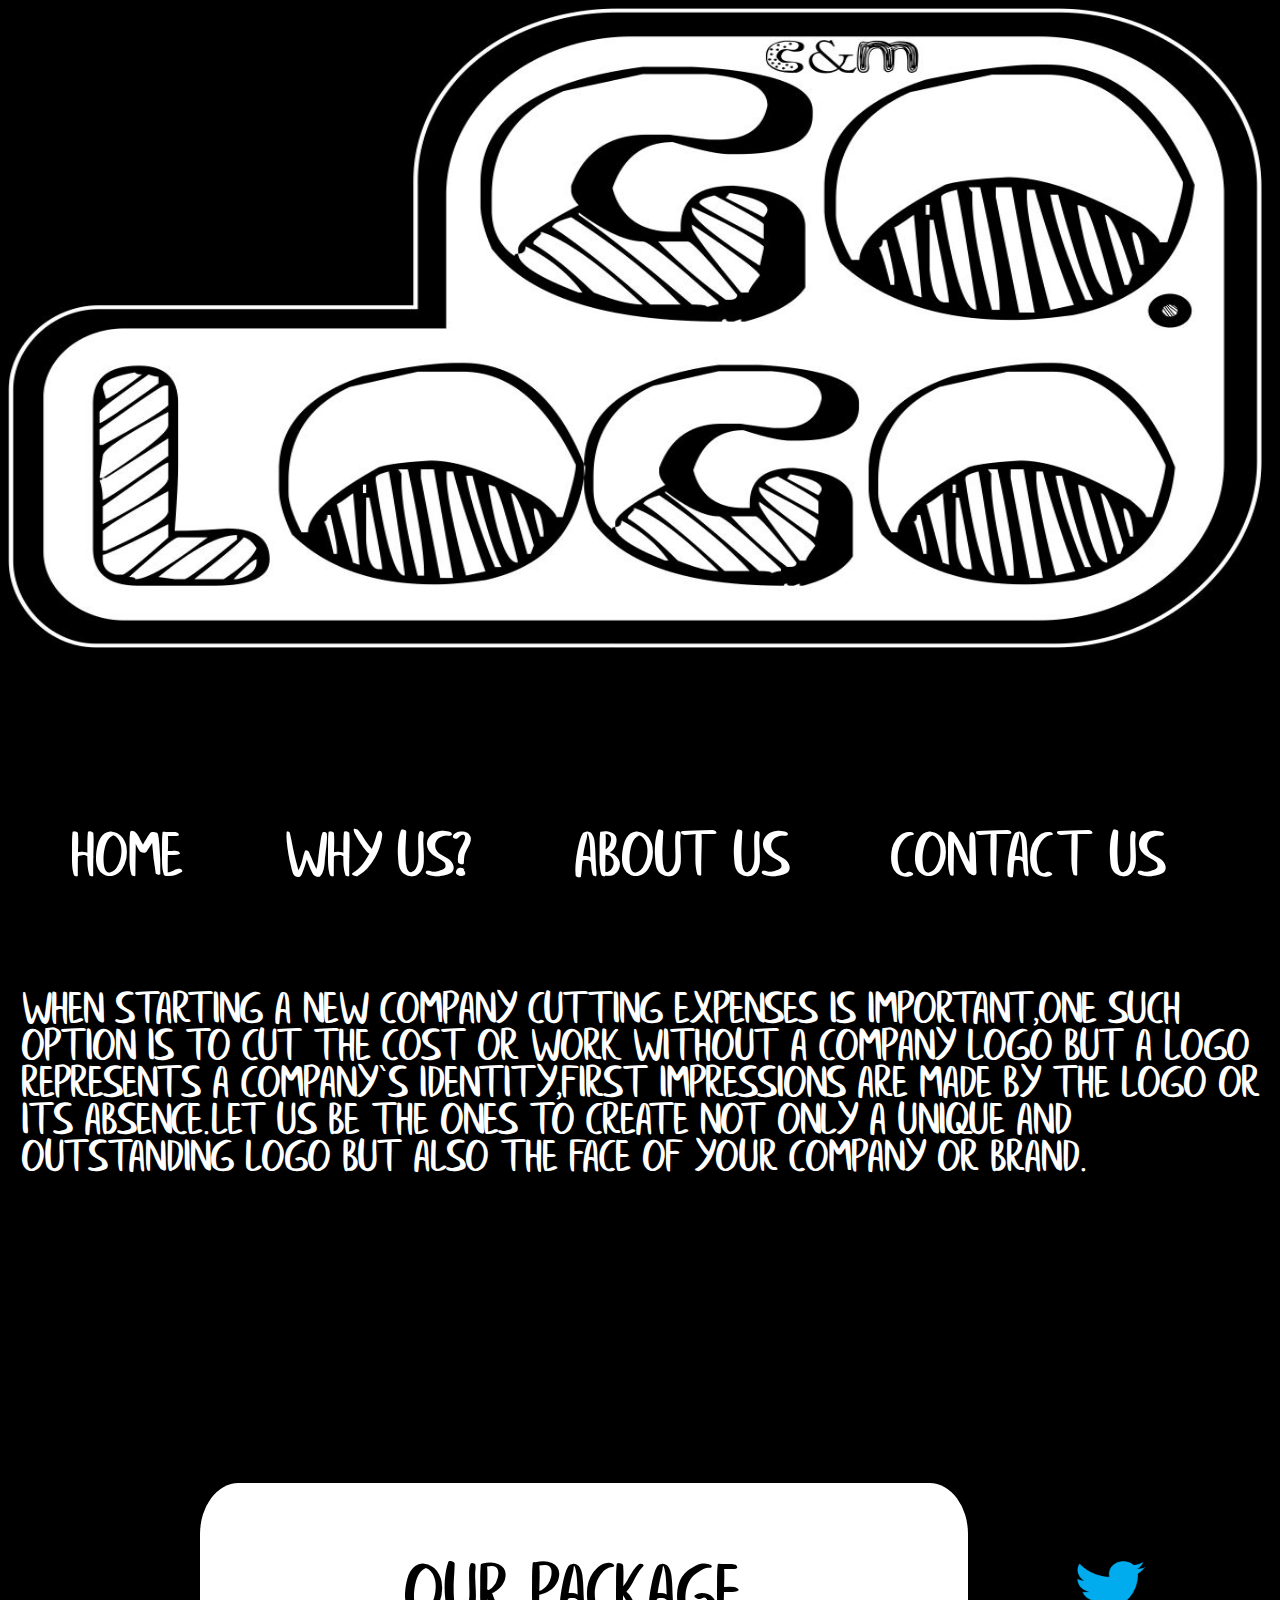
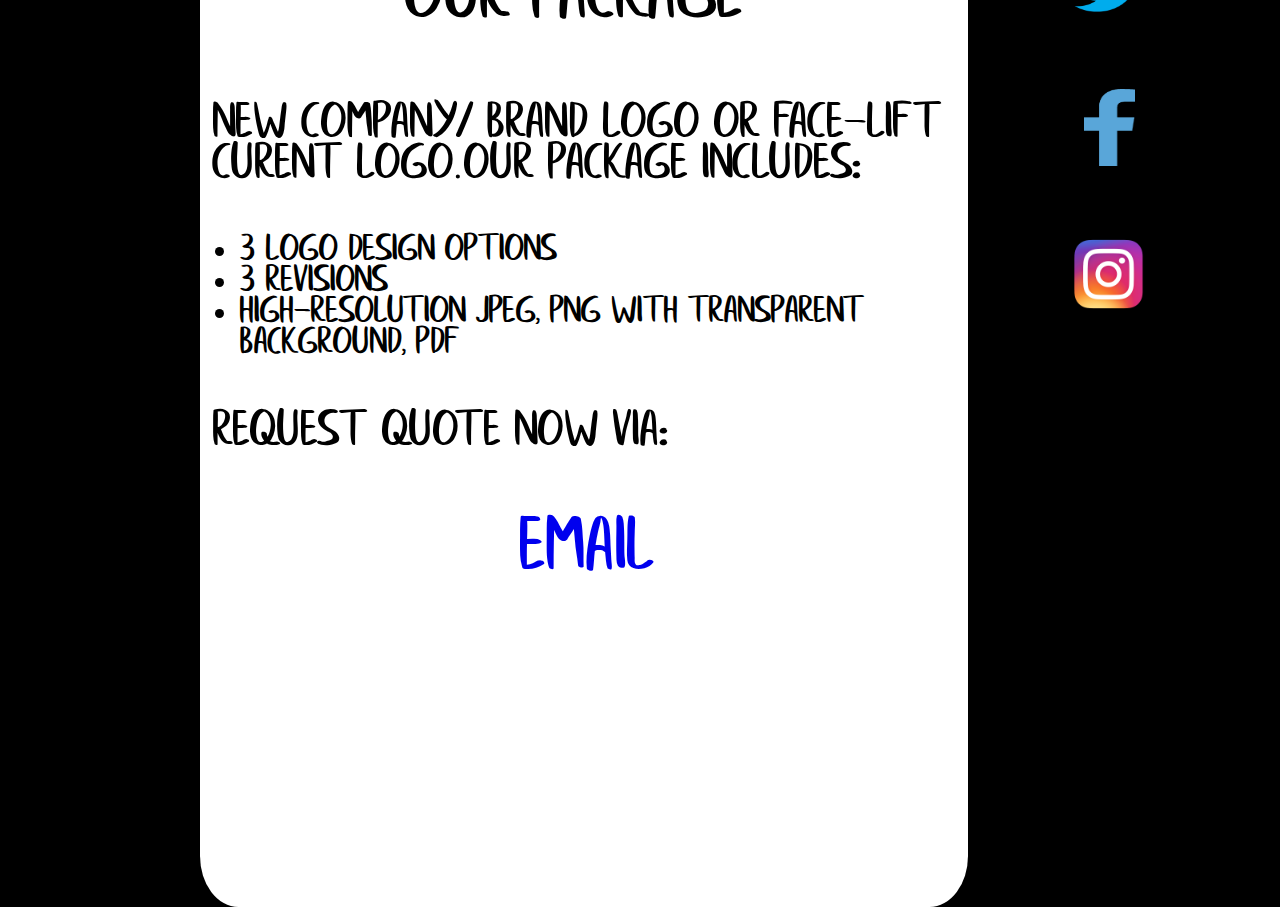
==== mobi.html @ 69ee6844 "save2" ====
<!Doctype HTML>

<html>
	<head>
	<meta name= "description"
	content= "">
	<meta name="keywords"
	content= "logo,design,designed,designers,company,new,company logo"/> 
	<meta charset ="utf-8">
	<meta name ="viewport"
	      content ="width=device-width,initial-scale=1"/>
	<meta name= "description"
	content= "Need a logo for your company or brand? Check out our website for top logo design.">
	<link rel = stylesheet 
	      href = logom.css
	      type =text/css> 
	<script src="logom.js"></script>
	<title>Go Logo</title>
	</head>
	

<boddy>
	<img id ="gologo" src ="IMG-20180305-WA0012.jpg"></img>
	
	<nav>
	<p id ="nav1" onclick = "home()">Home </p>
	<p id ="nav2" onclick = "wu()">Why Us? </P>
	<p id ="nav3" onclick = "about()">About Us </p>
	<p id ="nav4" onclick = "contact()">Contact us </p>	
	</nav>

<div id ="pconone">
	<p id ="pone"> When starting a new company cutting expenses is important,One such option is to cut the cost or work without a
company logo but a logo represents a company`s identity,first impressions are made by the logo or its absence.Let us be the 
ones to create not only a unique and outstanding logo but also the face of your company or brand.</P> 
</div>

<div id ="pcontwo">
	<p id ="ptwo"> As a small business we take the utmost care of our customers big or small.Not only do we take pride in what we do but also strive to be the best in the game.We understand that each company has its own unique identity and our professionally designed logos will reflect this.Communicate directly with our designers.We have more than 10 years experance in logo design. 
</p>
</div>

<div id ="pconthree">
	<p id ="pthree">We are a local South African business built on the love of designing awesomeness. Our dynamic team consists of a duo of entrepreneurs.Manie Venter (Artist, Designer, Owner of Viking Branding) Christo Meiring (Sales, Developer). We are fun loving profeeionals always looking for the unrepeated.
	</p>
</div>

<div id ="pconfour">
	<p id ="pfour"> Our Contact Information:</br>Email: <a href="mailto:cm.gologo@gmail.com"
target="_top">cm.gologo@gmail.com</a></br> Manie: +27 795250851</br>Christo: +27 765202303
</p>
</div>
	
<div id ="divone">
	<p id ="pack">Our Package</P>
	<p id ="psell">New company/ brand logo or face-lift curent logo.Our package includes:</p>
	<ul>	
		<li>3 Logo Design Options</li>
		<li>3 Revisions</li>
		<li>High-resolution Jpeg, Png with transparent background, PDF</li>
	</ul>
	<p id="request">Request quote now via:</p>
	<a href="mailto:cm.gologo@gmail.com"
	   target="_top" id ="email">EMail</a>
</div>

<div id ="link">
<img id ="twitter" src = "Twitter.png"></img>
<img id ="facebook" src = "facebook.png"></img>	
<img id ="insta" src = "insta.png"></img>
</div>

</boddy>

</html>
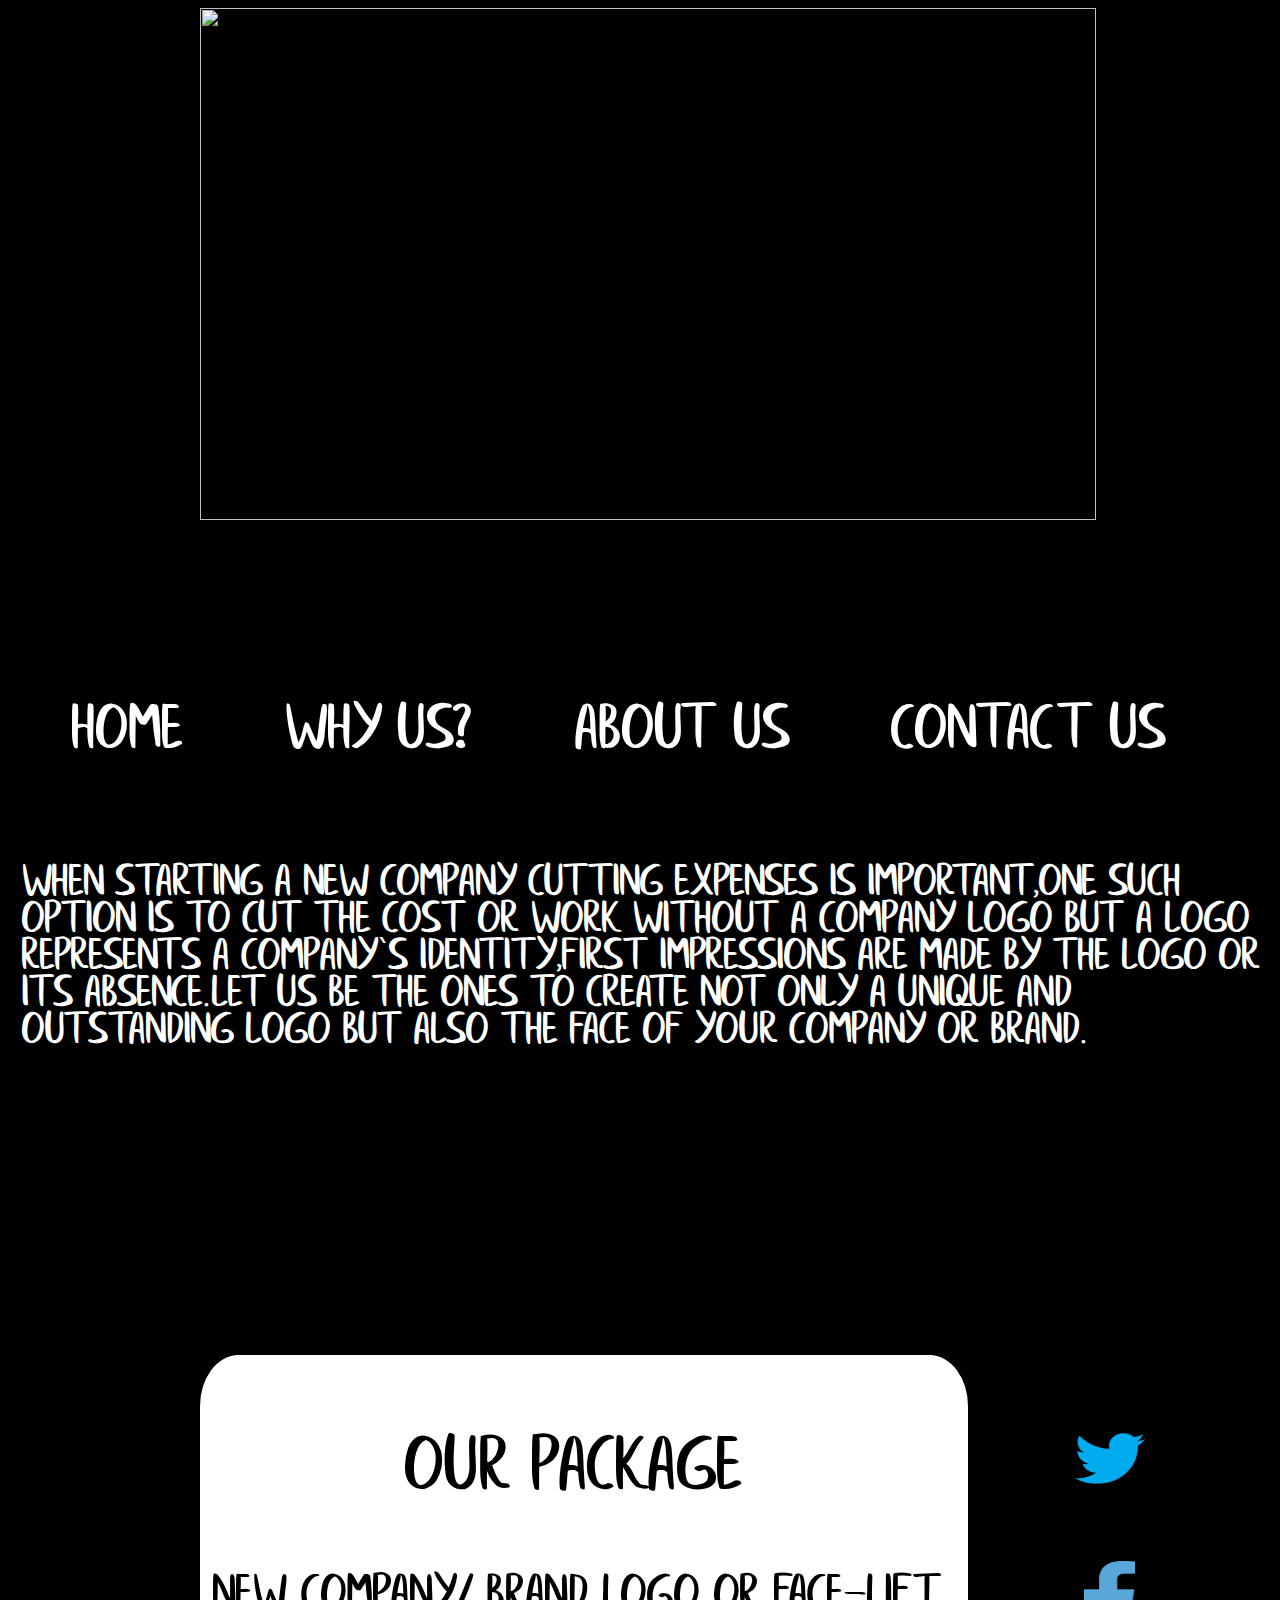
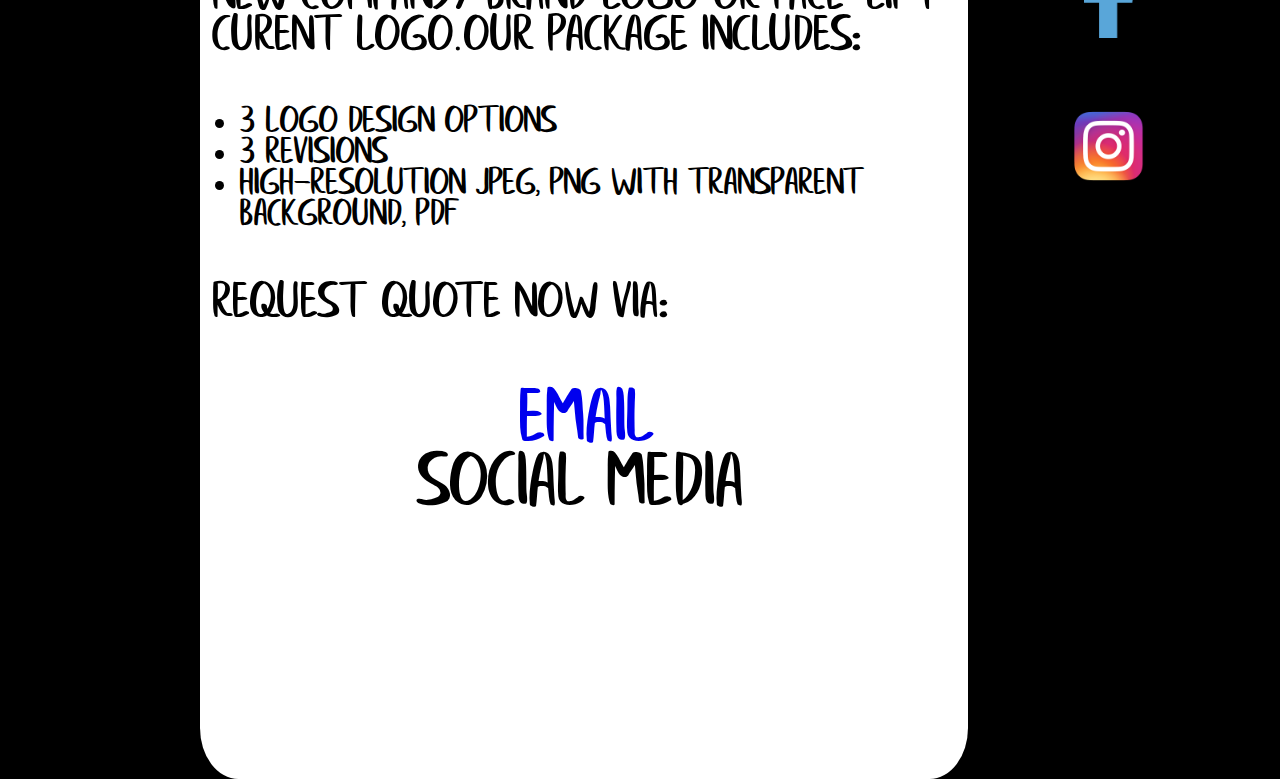
==== commit a245e00f: "Add files via upload" ====
--- a/mobi.html
+++ b/mobi.html
@@ -2,6 +2,17 @@
 
 <html>
 	<head>
+
+	<!-- Global site tag (gtag.js) - Google Analytics -->
+<script async src="https://www.googletagmanager.com/gtag/js?id=UA-115536823-1"></script>
+<script>
+  window.dataLayer = window.dataLayer || [];
+  function gtag(){dataLayer.push(arguments);}
+  gtag('js', new Date());
+
+  gtag('config', 'UA-115536823-1');
+</script>
+
 	<meta name= "description"
 	content= "">
 	<meta name="keywords"
@@ -20,7 +31,7 @@
 	
 
 <boddy>
-	<img id ="gologo" src ="IMG-20180305-WA0012.jpg"></img>
+	<img id ="gologo" src ="IMG-20180311-WA0009.jpg"></img>
 	
 	<nav>
 	<p id ="nav1" onclick = "home()">Home </p>
@@ -62,12 +73,13 @@
 	<p id="request">Request quote now via:</p>
 	<a href="mailto:cm.gologo@gmail.com"
 	   target="_top" id ="email">EMail</a>
+	<p id="request2"> Social Media </p>
 </div>
 
 <div id ="link">
-<img id ="twitter" src = "Twitter.png"></img>
-<img id ="facebook" src = "facebook.png"></img>	
-<img id ="insta" src = "insta.png"></img>
+<a href ="https://twitter.com/GoLogo_za"> <img id ="twitter" src = "Twitter.png"></img> </a>
+	<a href ="https://web.facebook.com/Go-Logo-2050669241818194/"><img id ="facebook" src = "facebook.png"></img></a>
+	<a href ="https://www.instagram.com/cmgologo/"><img id ="insta" src = "insta.png"></img></a>
 </div>
 
 </boddy>
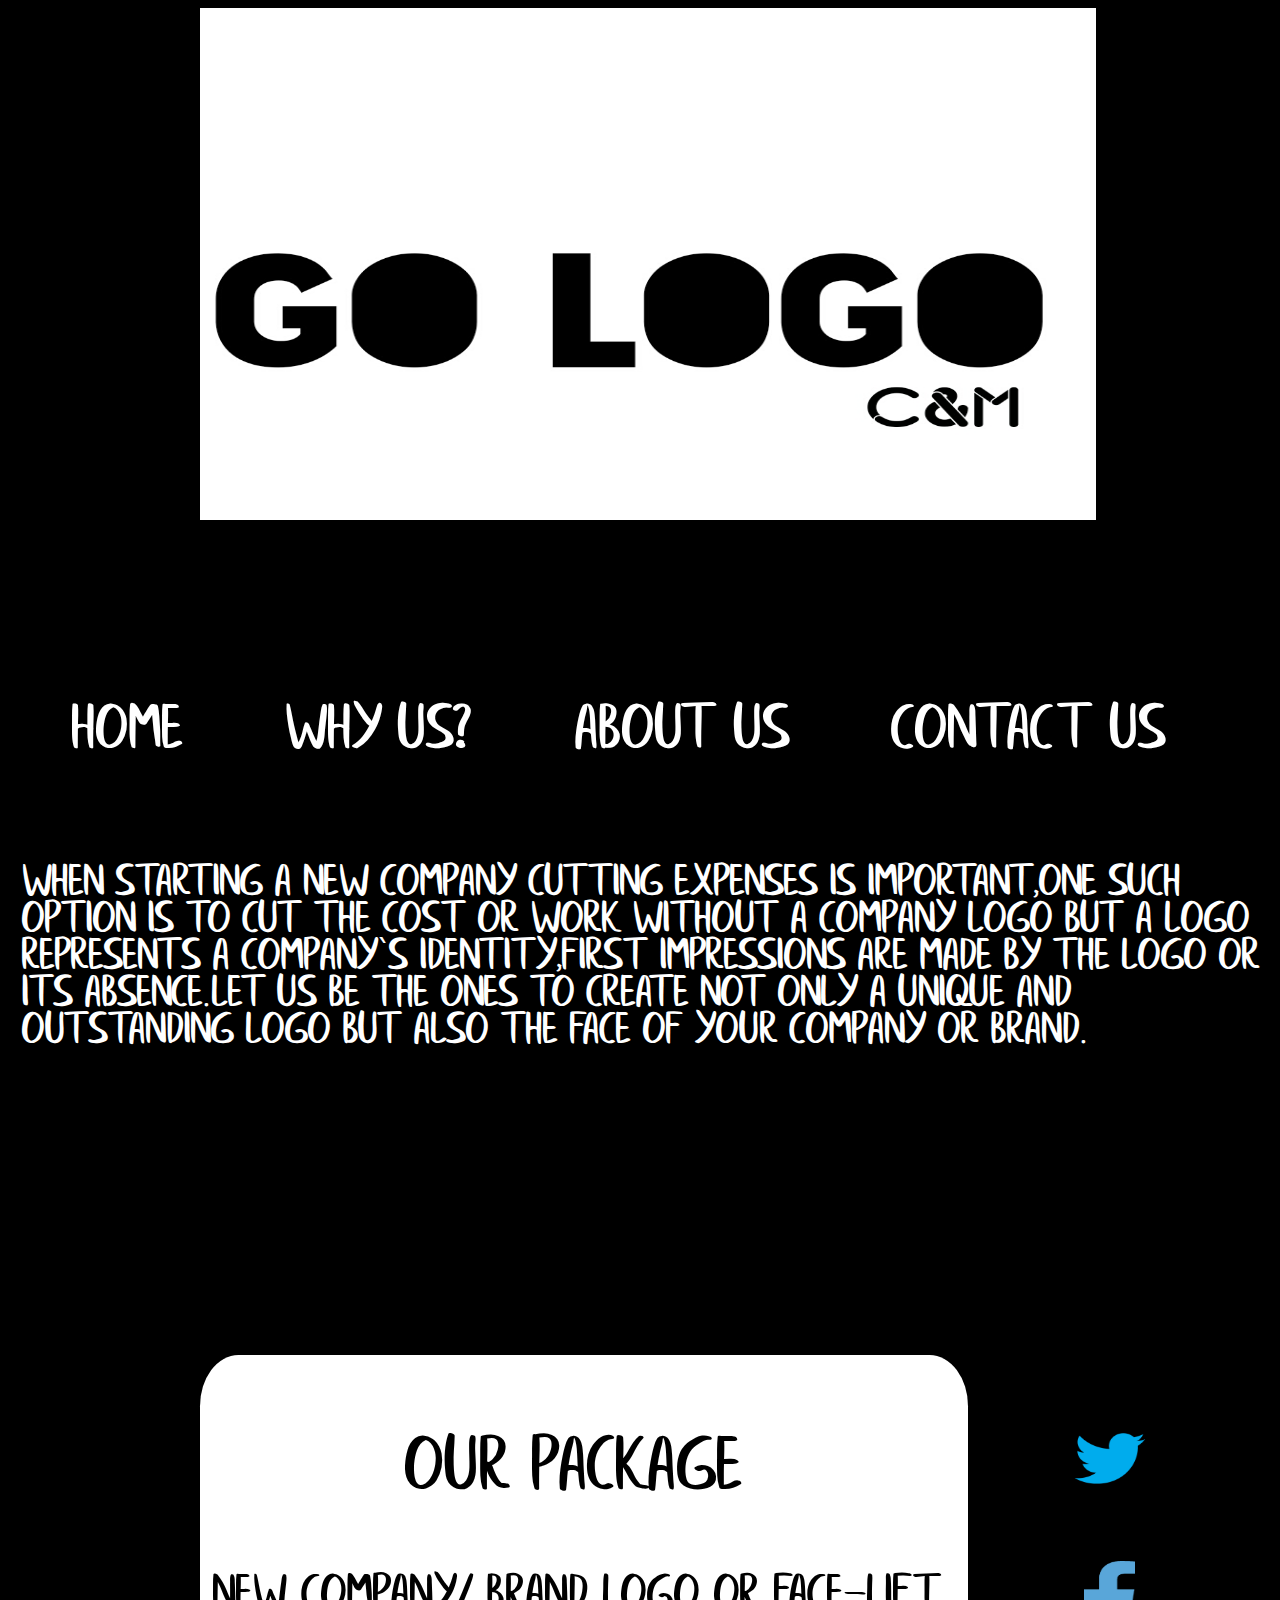
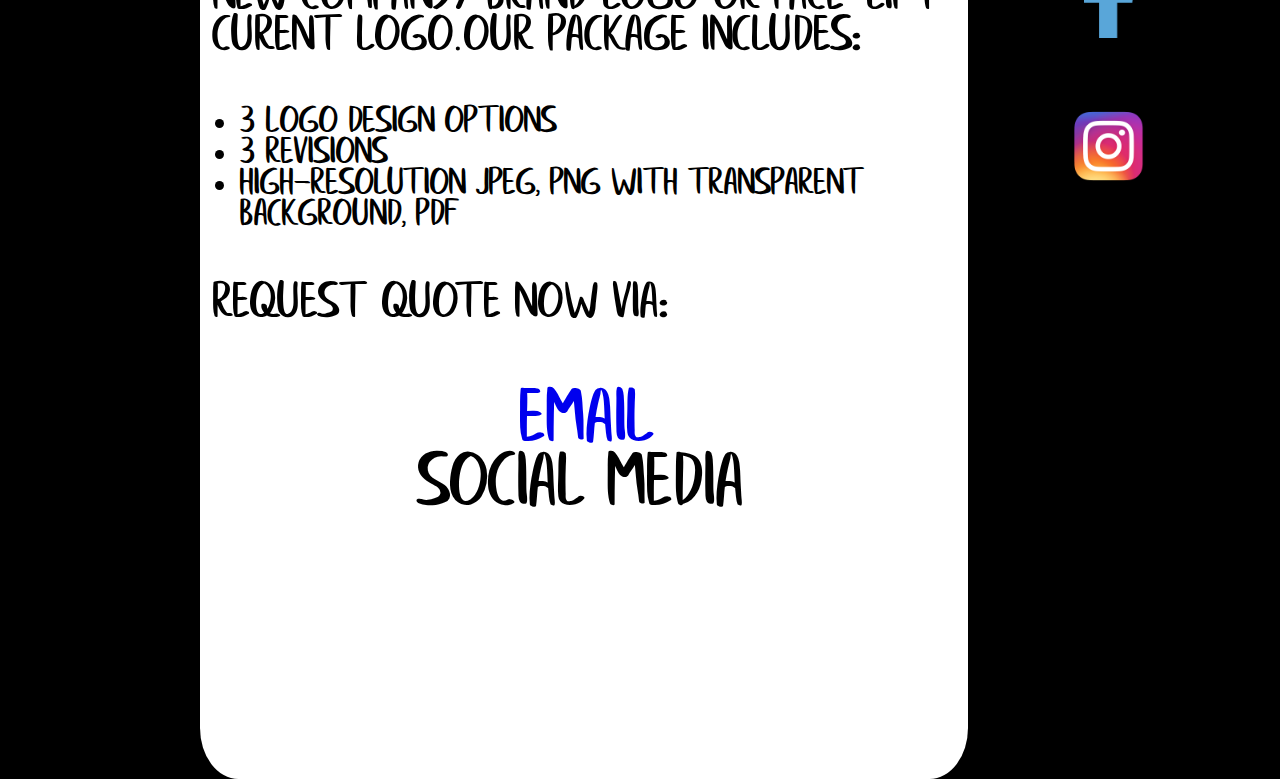
==== commit f64f293b: "Update mobi.html" ====
--- a/mobi.html
+++ b/mobi.html
@@ -13,8 +13,7 @@
   gtag('config', 'UA-115536823-1');
 </script>
 
-	<meta name= "description"
-	content= "">
+	
 	<meta name="keywords"
 	content= "logo,design,designed,designers,company,new,company logo"/> 
 	<meta charset ="utf-8">
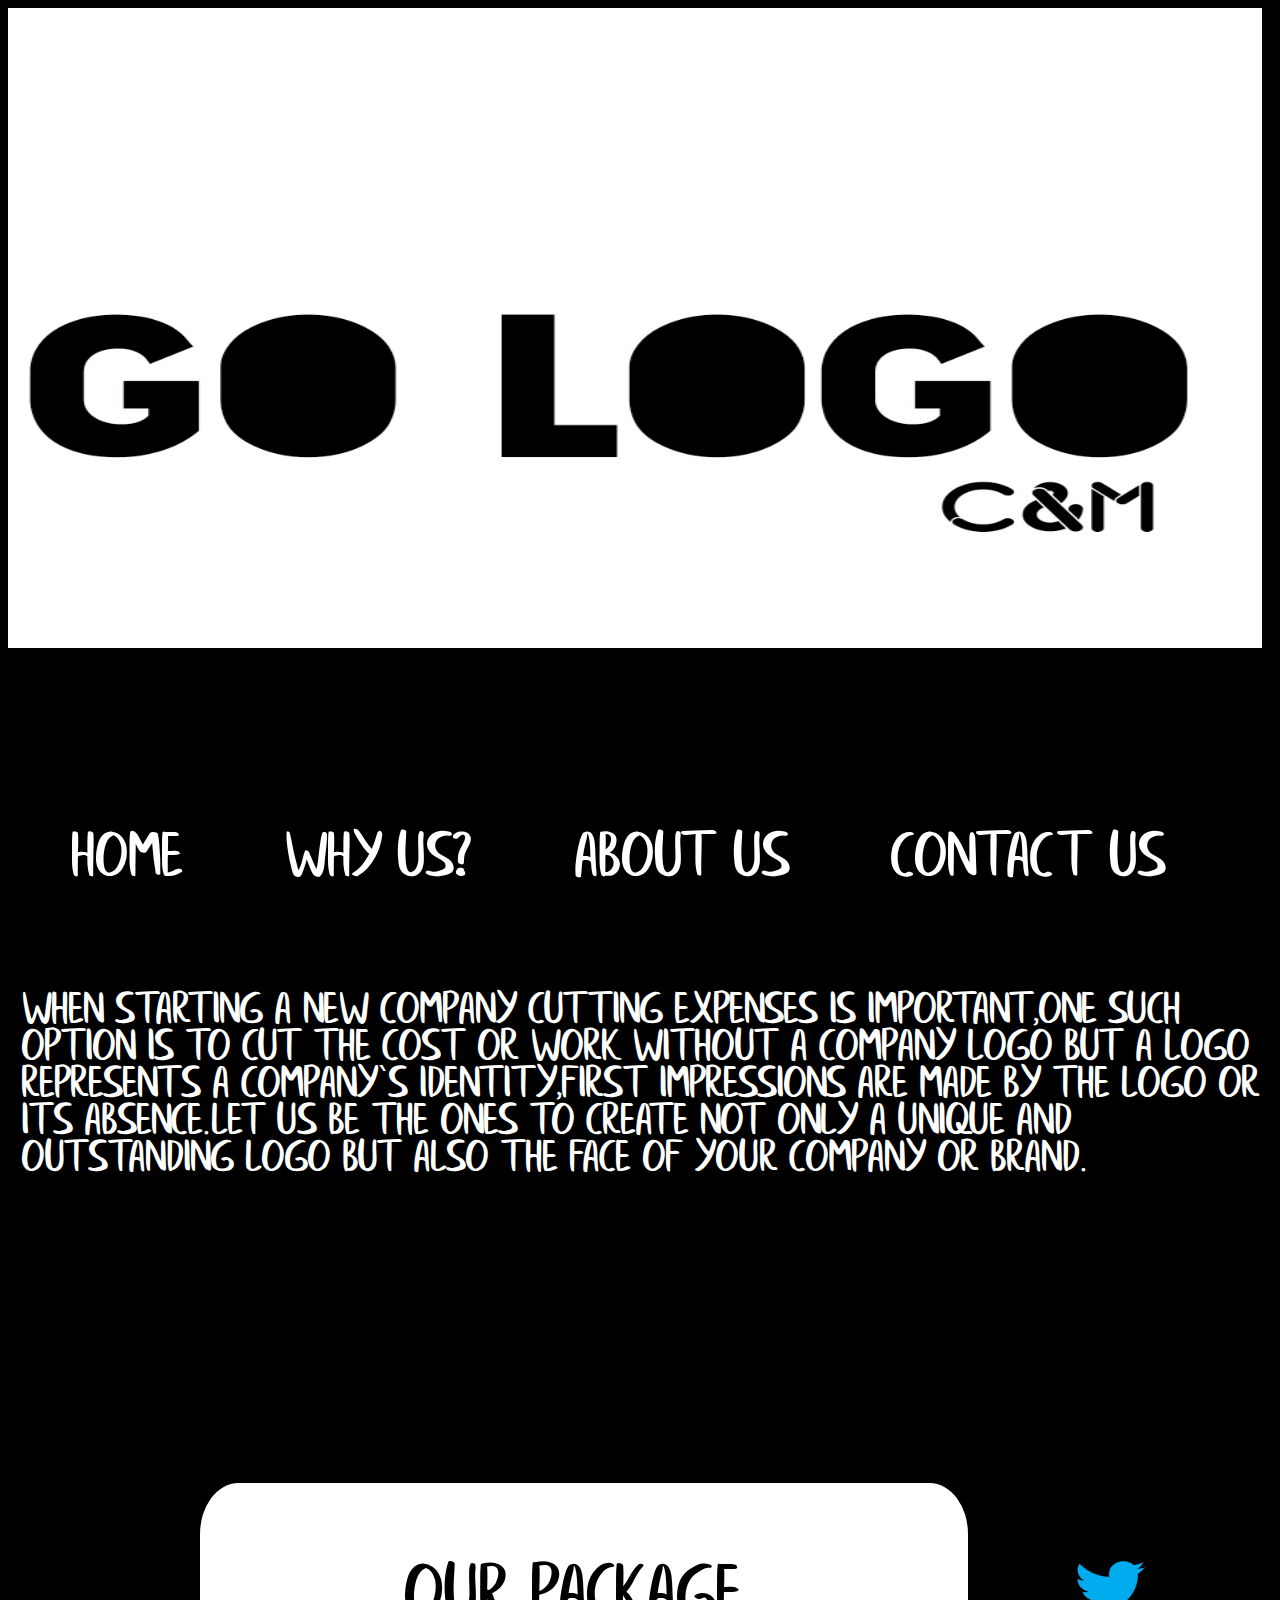
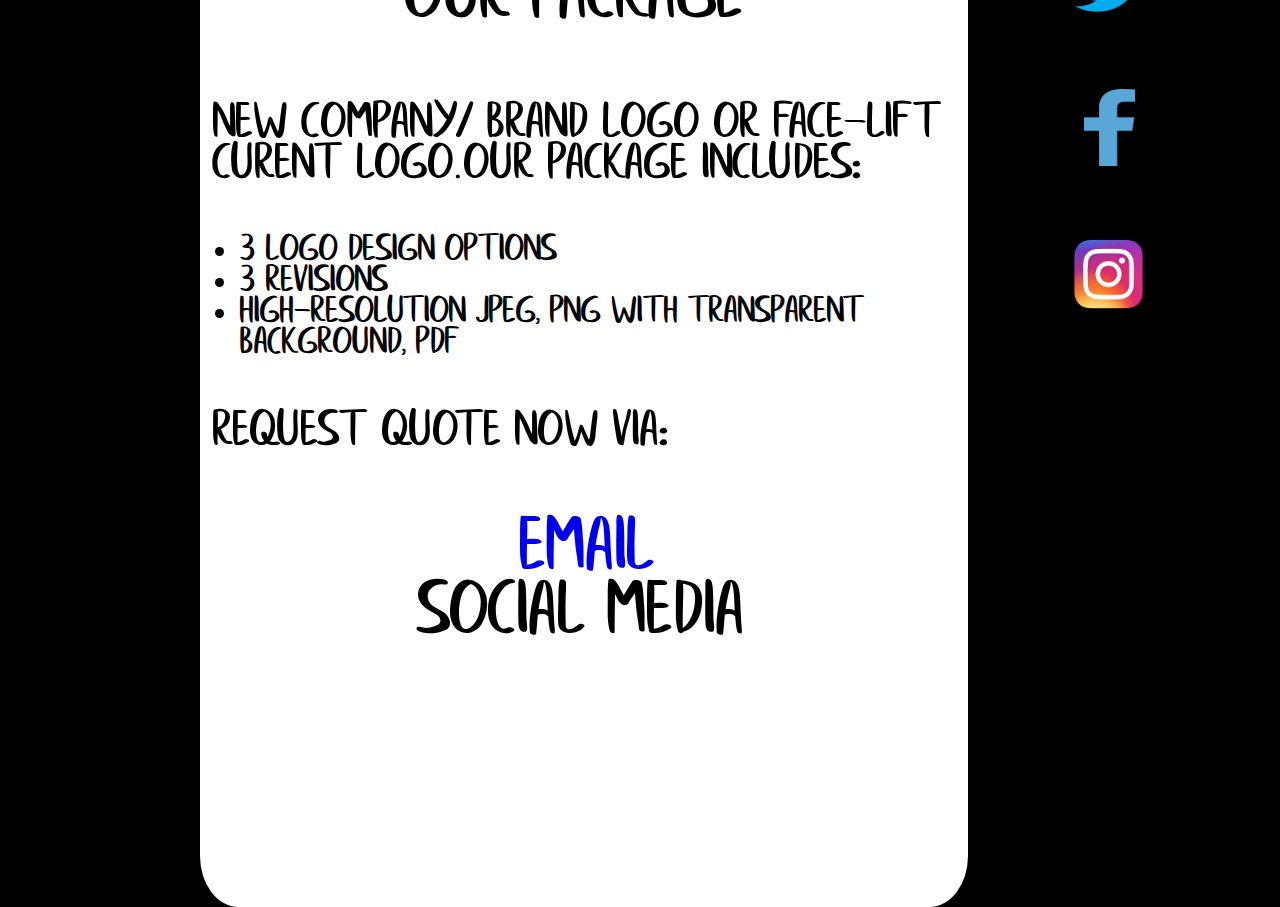
==== commit a743571d: "Update mobi.html" ====
--- a/mobi.html
+++ b/mobi.html
@@ -25,7 +25,7 @@
 	      href = logom.css
 	      type =text/css> 
 	<script src="logom.js"></script>
-	<title>Go Logo</title>
+	<title>cmgologo</title>
 	</head>
 	
 
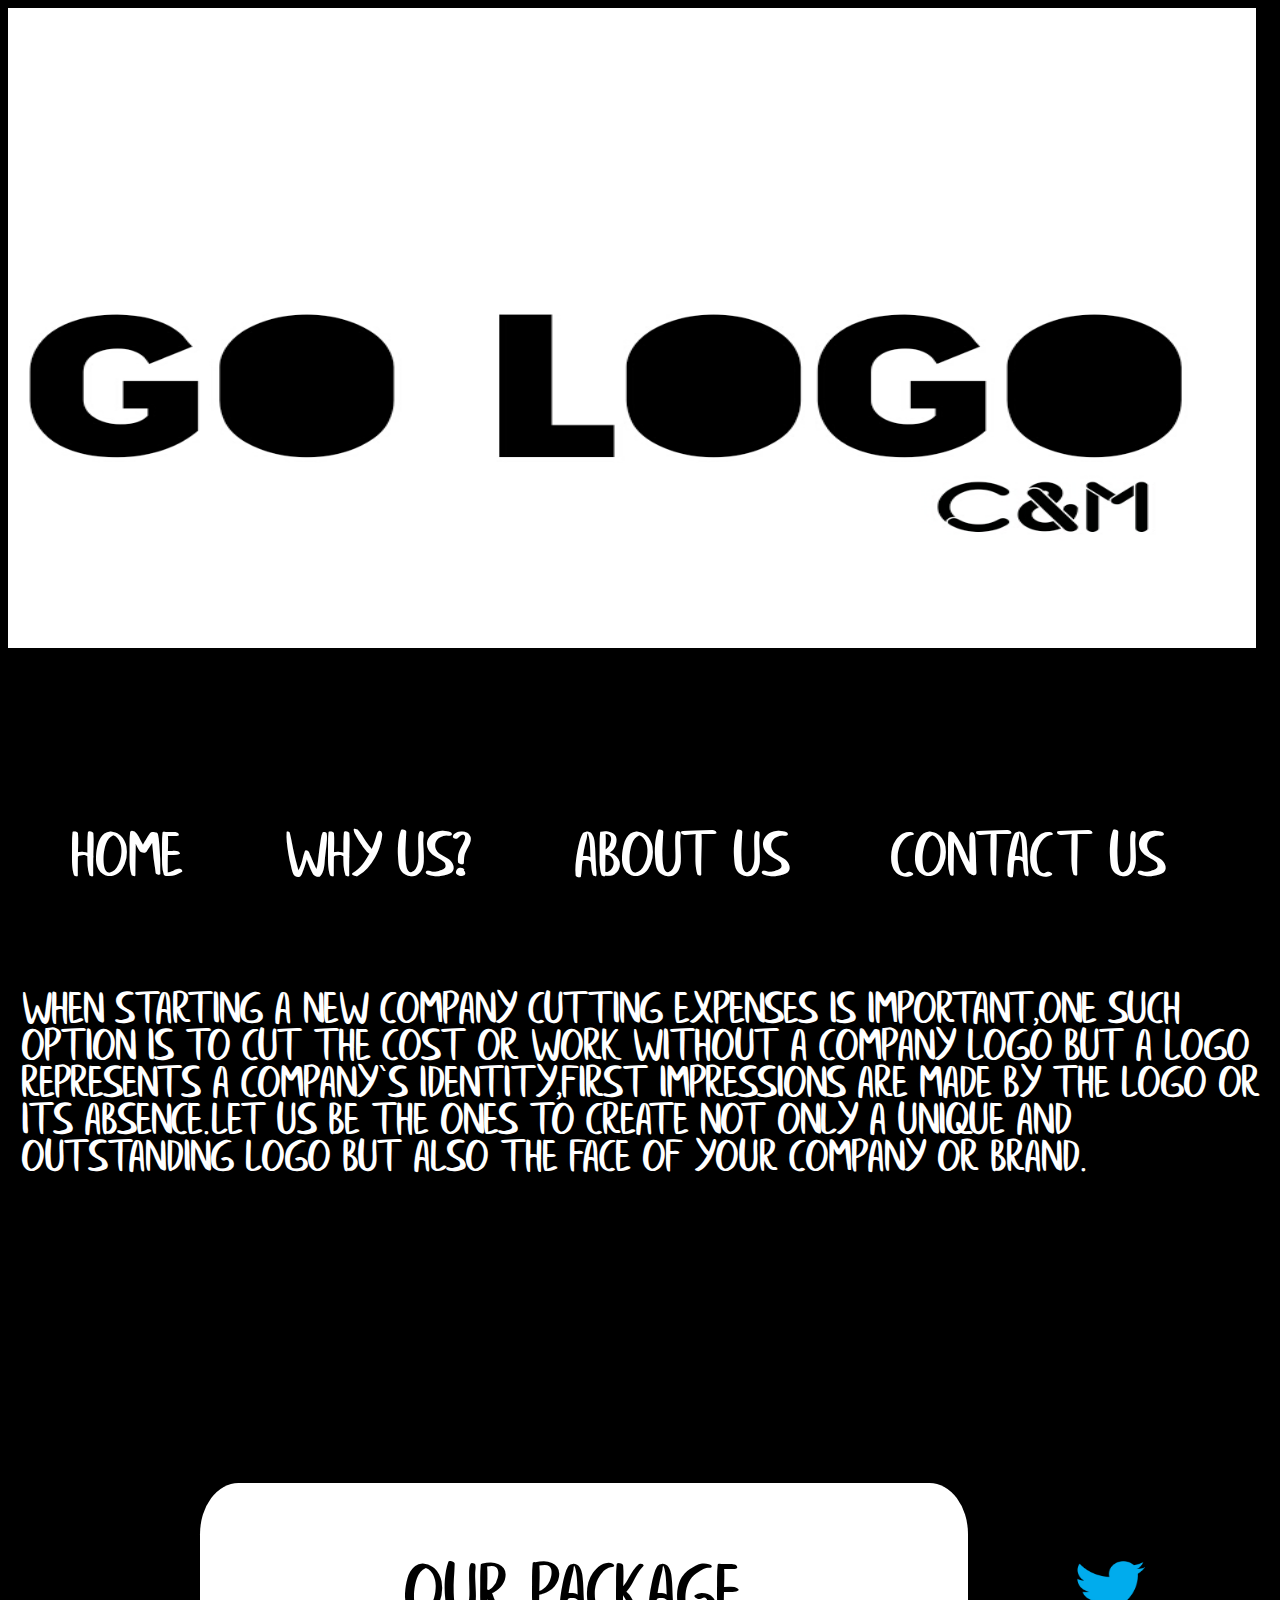
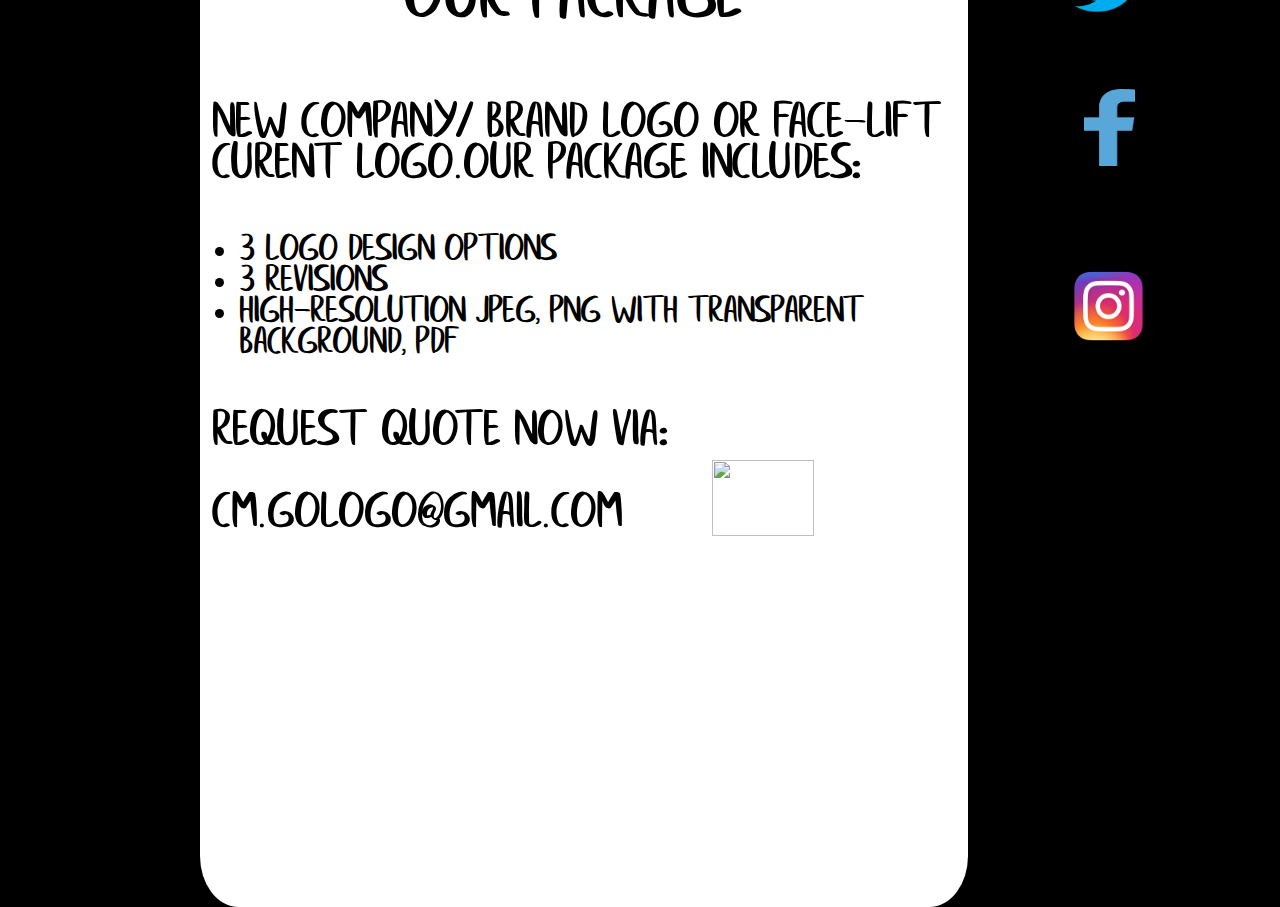
==== commit 82a9ddb3: "Add files via upload" ====
--- a/mobi.html
+++ b/mobi.html
@@ -13,7 +13,8 @@
   gtag('config', 'UA-115536823-1');
 </script>
 
-	
+	<meta name= "description"
+	content= "">
 	<meta name="keywords"
 	content= "logo,design,designed,designers,company,new,company logo"/> 
 	<meta charset ="utf-8">
@@ -25,7 +26,7 @@
 	      href = logom.css
 	      type =text/css> 
 	<script src="logom.js"></script>
-	<title>cmgologo</title>
+	<title>Go Logo</title>
 	</head>
 	
 
@@ -69,10 +70,10 @@
 		<li>3 Revisions</li>
 		<li>High-resolution Jpeg, Png with transparent background, PDF</li>
 	</ul>
-	<p id="request">Request quote now via:</p>
+	<p id="request">Request quote now via:</br></br>cm.gologo@gmail.com</p>
 	<a href="mailto:cm.gologo@gmail.com"
-	   target="_top" id ="email">EMail</a>
-	<p id="request2"> Social Media </p>
+target="_top"> <img src ="Email.png" id ="emailpng"></img></a>
+</div>
 </div>
 
 <div id ="link">
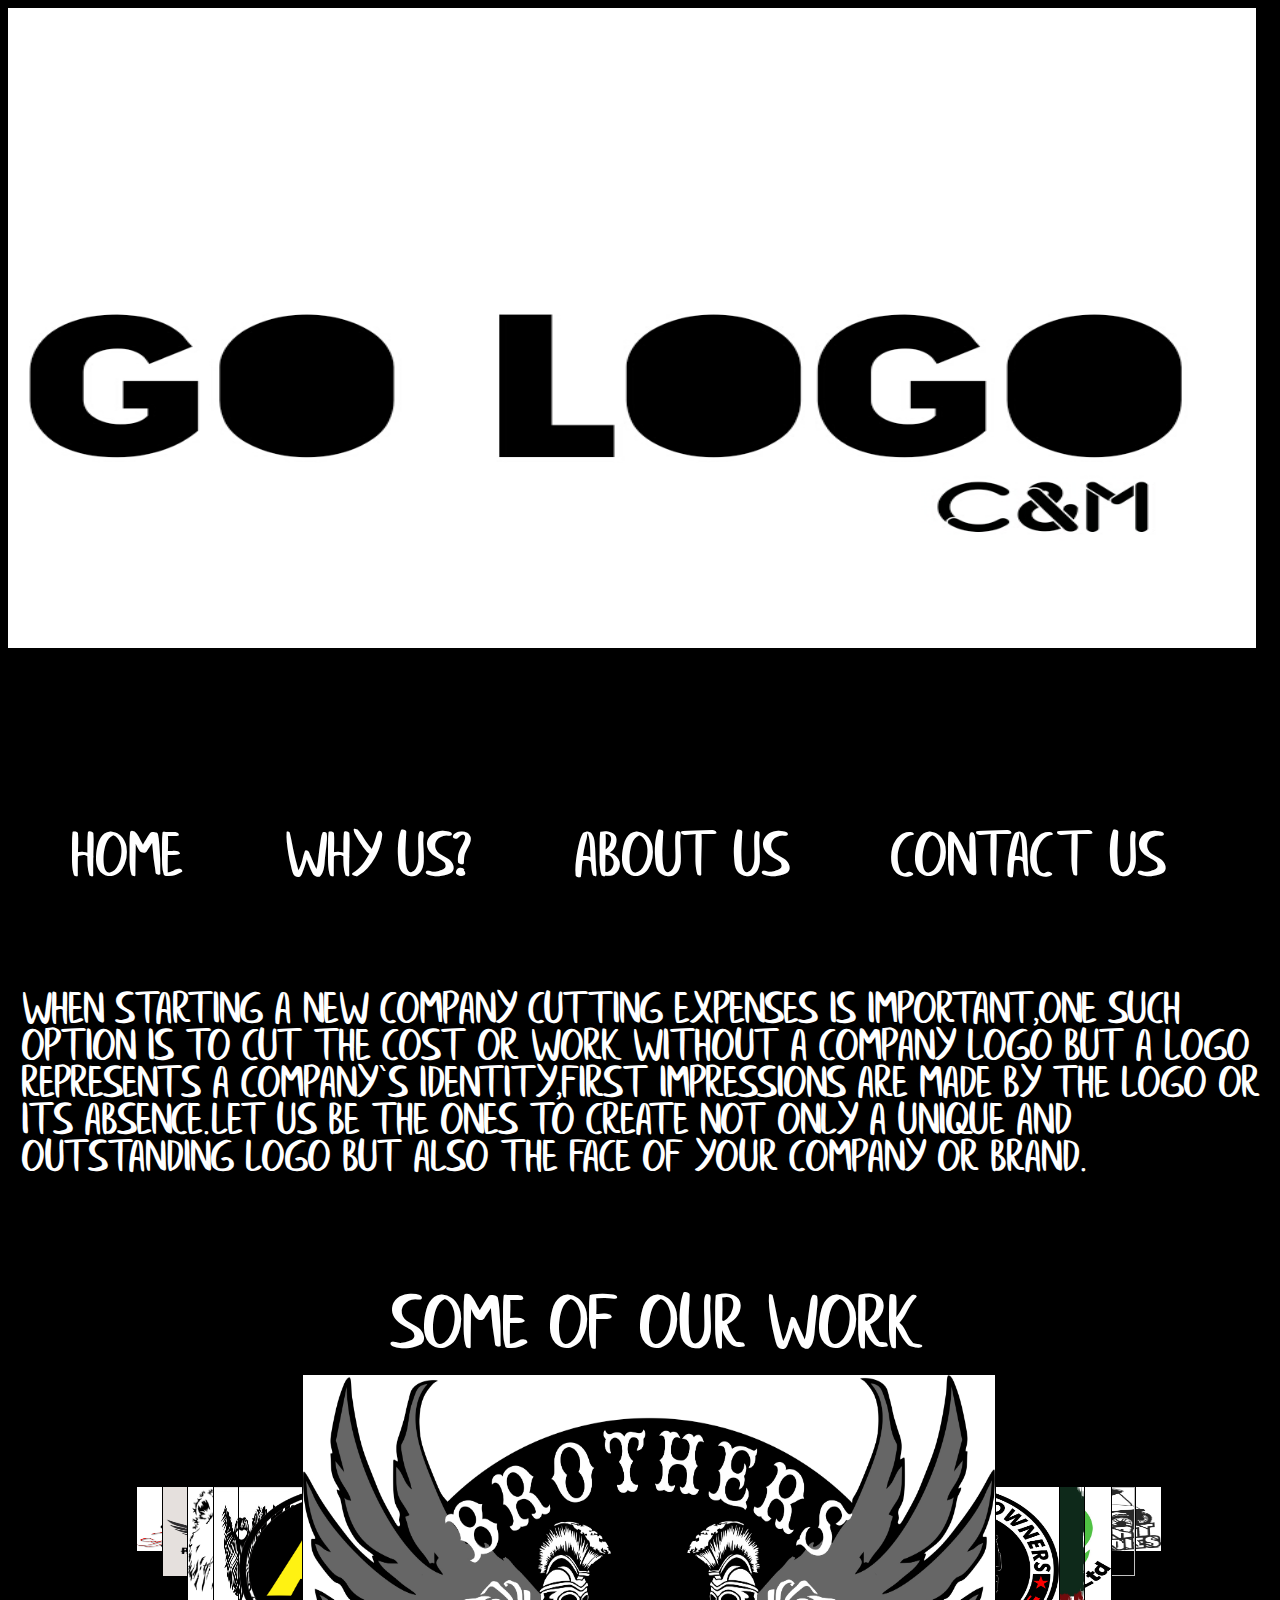
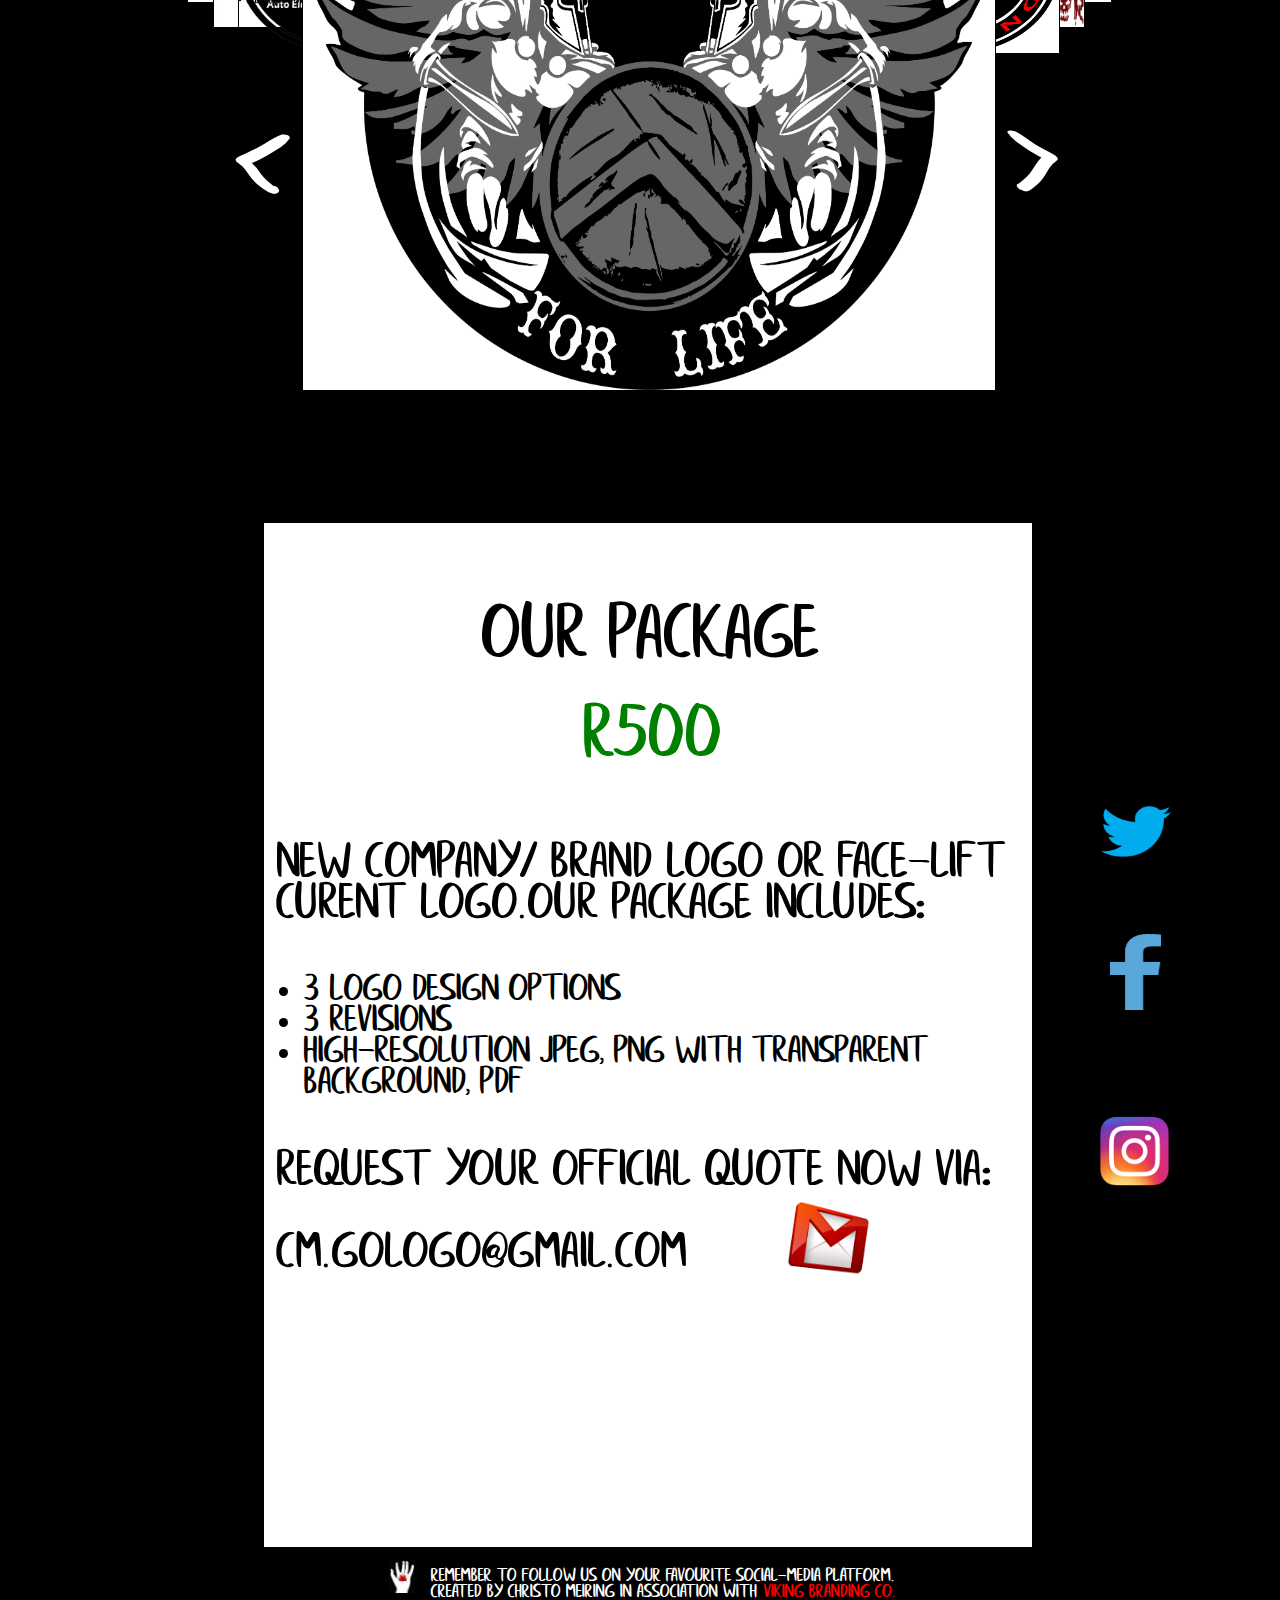
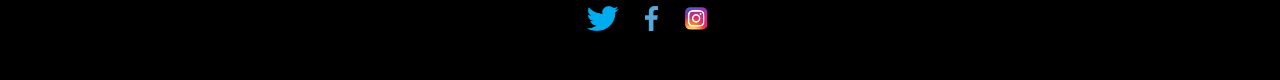
==== commit 48133a13: "Add files via upload" ====
--- a/mobi.html
+++ b/mobi.html
@@ -26,6 +26,7 @@
 	      href = logom.css
 	      type =text/css> 
 	<script src="logom.js"></script>
+	<script src="Carouselm.js"></script>
 	<title>Go Logo</title>
 	</head>
 	
@@ -61,16 +62,40 @@
 target="_top">cm.gologo@gmail.com</a></br> Manie: +27 795250851</br>Christo: +27 765202303
 </p>
 </div>
+
+<p id ="pwork">Some Of Our Work</p>
+
+<div id ="divtwo">
+	<img id ="div2img1" src="3gl.jpg"></img>
+	<img id ="div2img2" src="4gl.jpg"></img>
+	<img id ="div2img3" src="1gl.jpg"></img>
+	<img id ="div2img4" src="IMG_20180317_210457.jpg"></img>	
+
+	<img id ="div3img1" src="5gl.png"></img>
+	<img id ="div3img2" src="10gl.jpg"></img>
+	<img id ="div3img3" src="9gl.jpg"></img>
+	<img id ="div3img4" src="6gl.jpg"></img>	
+
+	<img id ="div4img1" src="11gl.jpg"></img>
+	<img id ="div4img2" src="12gl.jpg"></img>
+	<img id ="div4img3" src="13gl.jpg"></img>
+	<img id ="div4img4" src="8gl.jpg"></img>
+
+<p id ="left" onclick = "left()"><</p>
+<p id ="right" onclick = "right()">></p>
+	
+</div>
 	
 <div id ="divone">
 	<p id ="pack">Our Package</P>
+	<p id ="price">R500</p>
 	<p id ="psell">New company/ brand logo or face-lift curent logo.Our package includes:</p>
 	<ul>	
 		<li>3 Logo Design Options</li>
 		<li>3 Revisions</li>
 		<li>High-resolution Jpeg, Png with transparent background, PDF</li>
 	</ul>
-	<p id="request">Request quote now via:</br></br>cm.gologo@gmail.com</p>
+	<p id="request">Request your Official quote now via:</br></br>cm.gologo@gmail.com</p>
 	<a href="mailto:cm.gologo@gmail.com"
 target="_top"> <img src ="Email.png" id ="emailpng"></img></a>
 </div>
@@ -82,6 +107,14 @@
 	<a href ="https://www.instagram.com/cmgologo/"><img id ="insta" src = "insta.png"></img></a>
 </div>
 
+<div id ="footer">
+	<p id ="pfooter">Remember to follow us on your favourite social-media platform.</br>created by christo meiring in association with <a id ="viking" href ="https://brandingco.wix.com/vinyl">Viking Branding co.</a></p>
+	<a href ="https://twitter.com/GoLogo_za"> <img id ="twitter2" src = "Twitter.png"></img> </a>
+	<a href ="https://web.facebook.com/Go-Logo-2050669241818194/"><img id ="facebook2" src = "facebook.png"></img></a>
+	<a href ="https://www.instagram.com/cmgologo/"><img id ="insta2" src = "insta.png"></img></a>
+	<a ><img id ="christo" src = "27062008553-003.jpg"></img></a>
+</div>
+
 </boddy>
 
 </html>
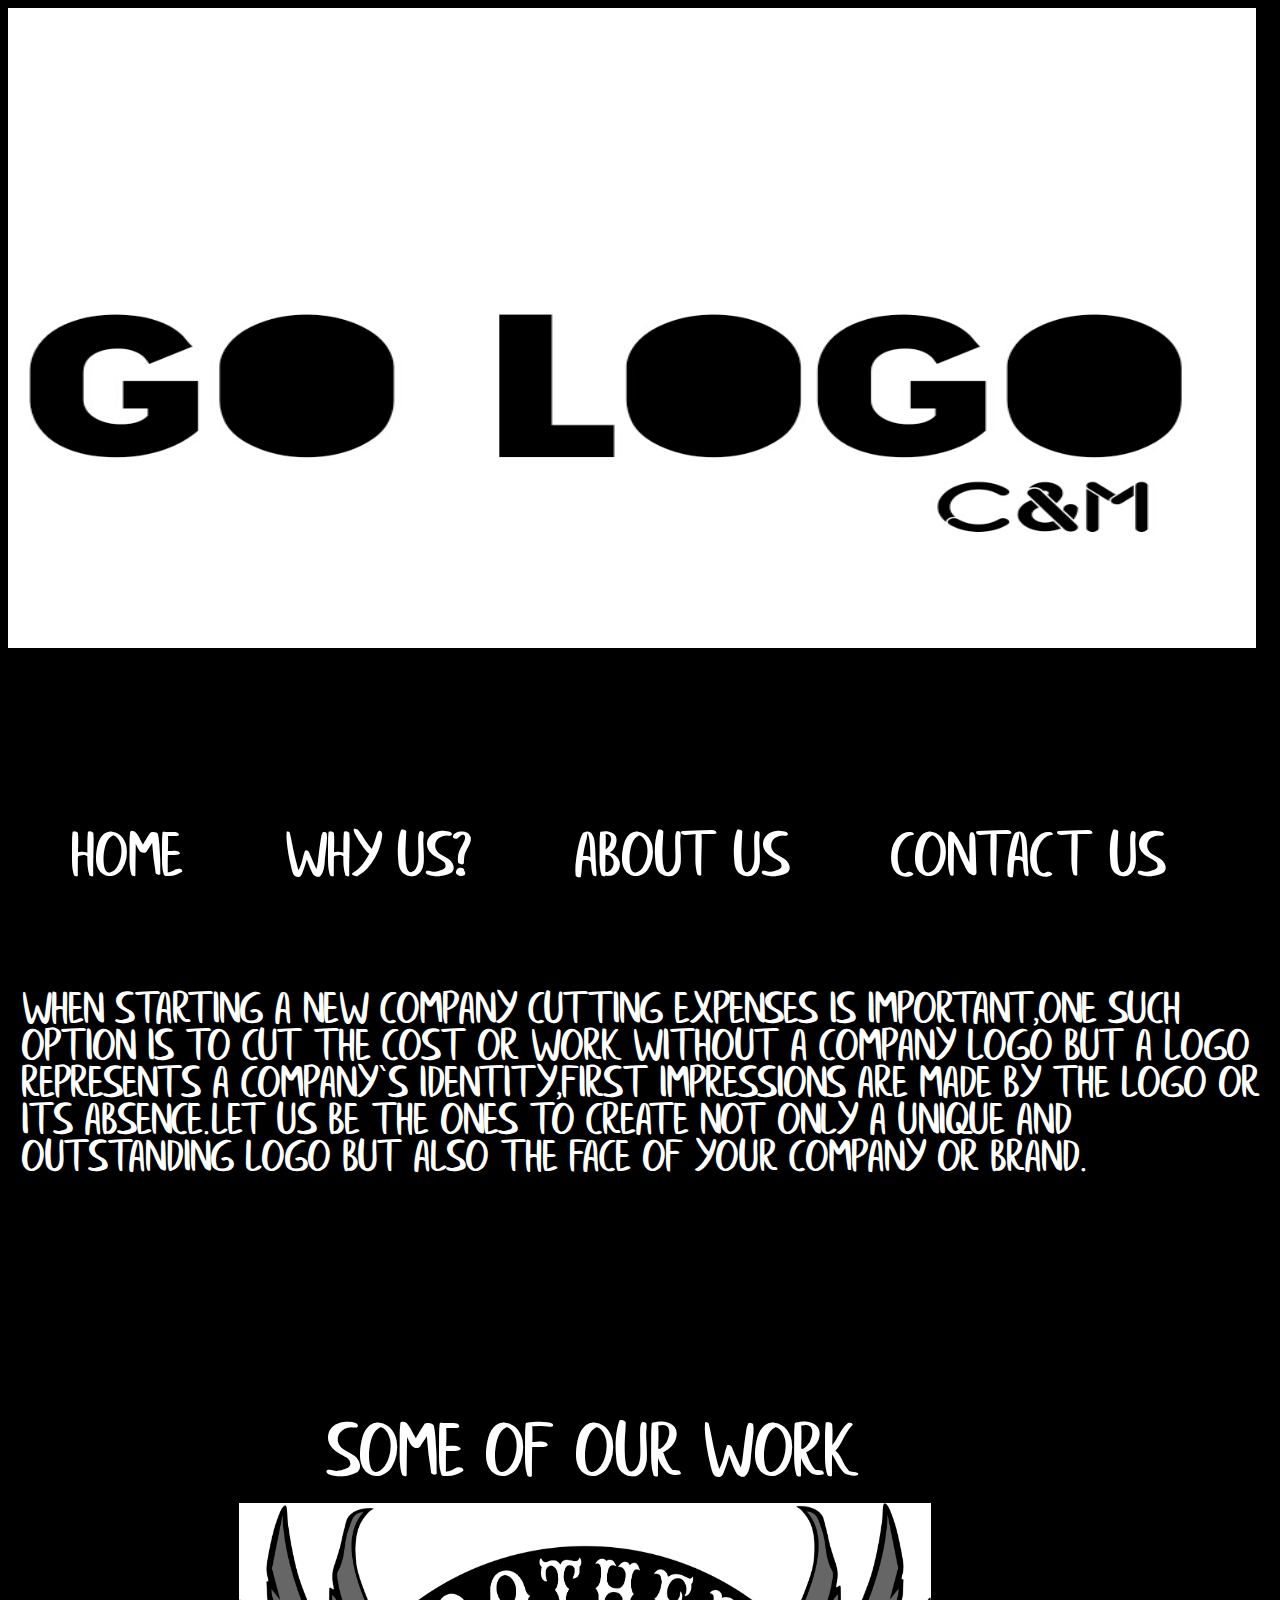
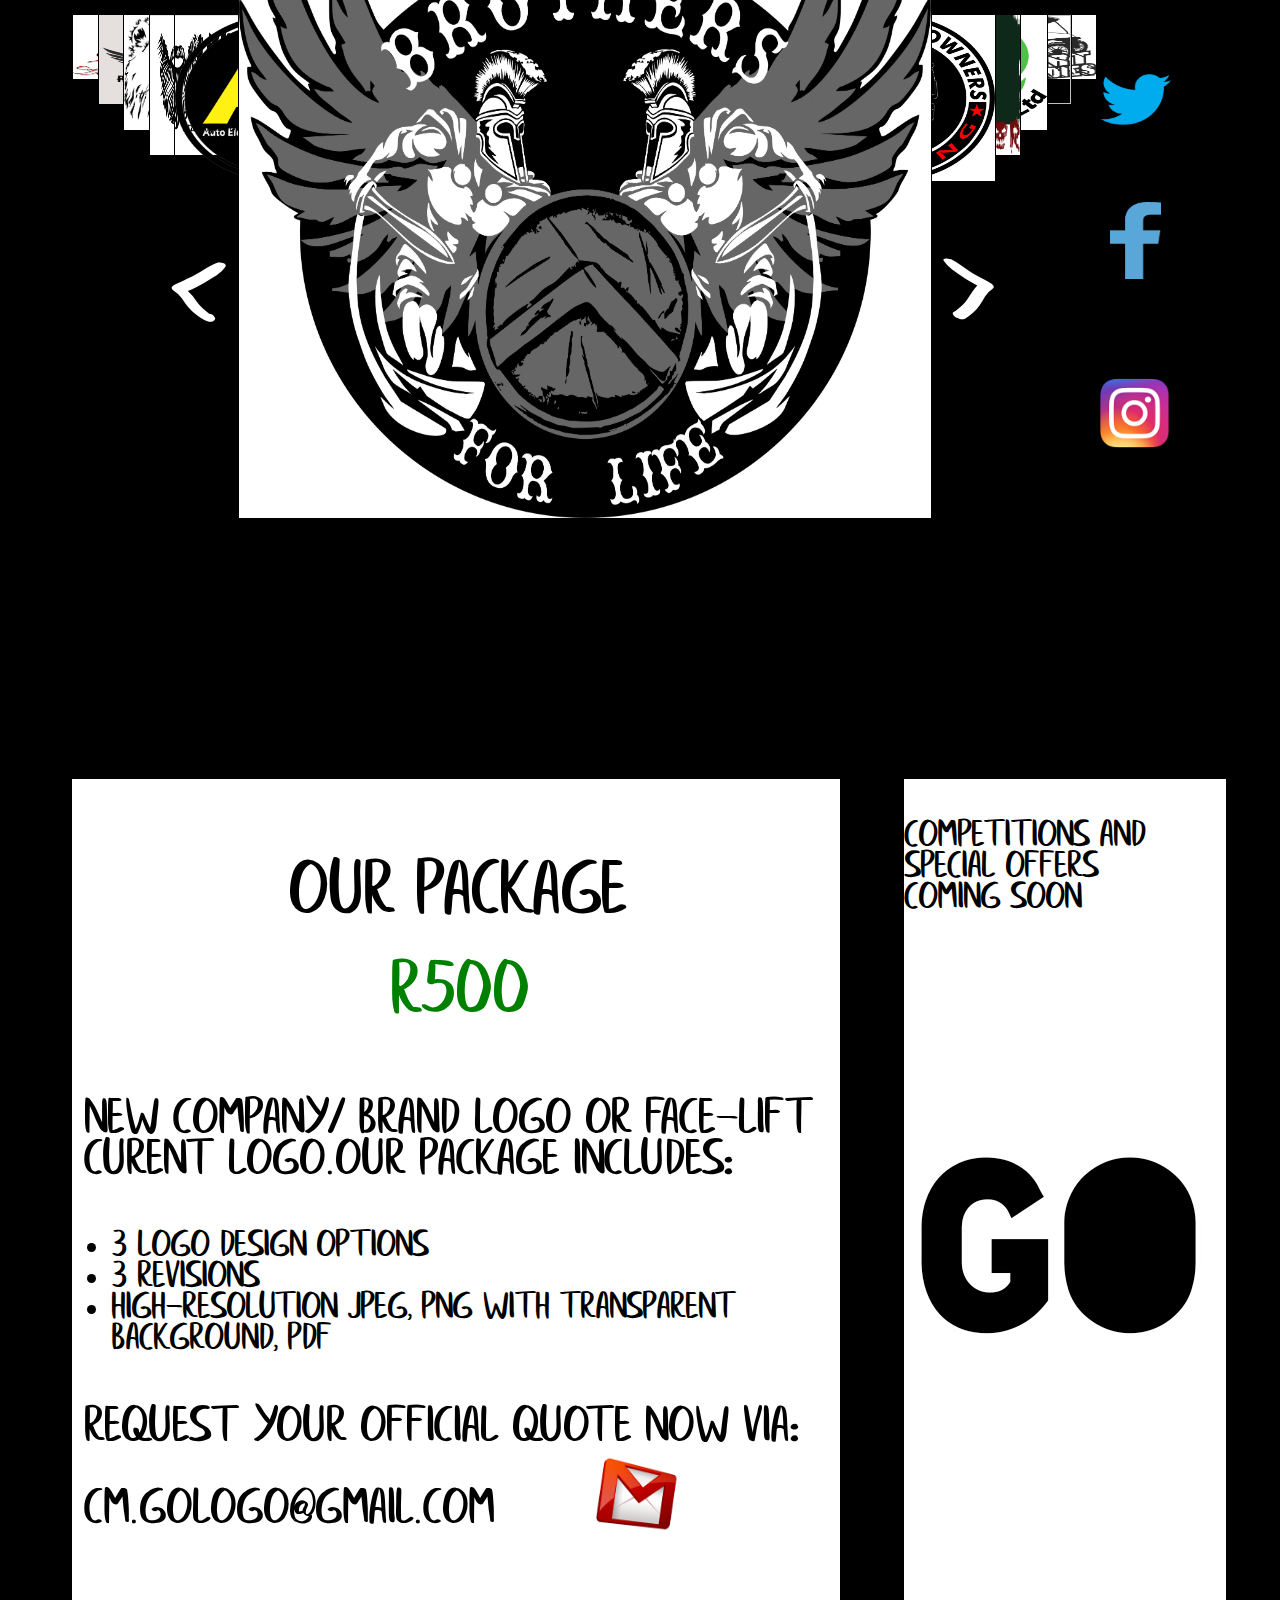
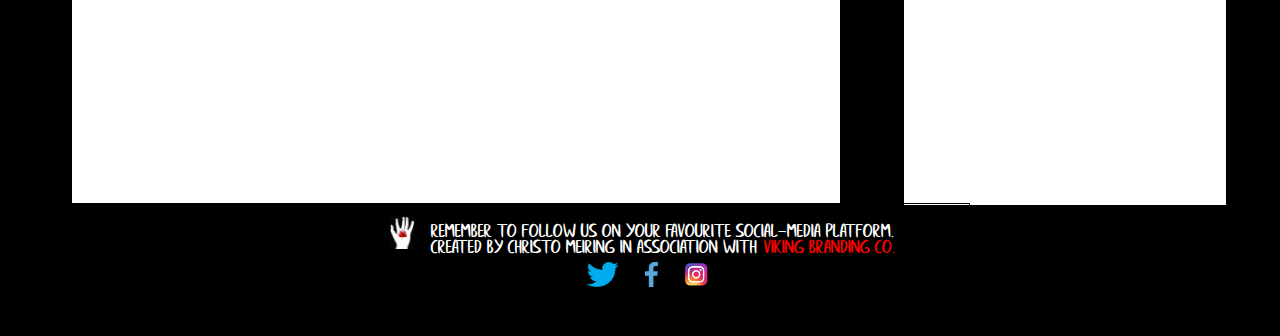
==== commit 68ec56fe: "Add files via upload" ====
--- a/mobi.html
+++ b/mobi.html
@@ -107,6 +107,13 @@
 	<a href ="https://www.instagram.com/cmgologo/"><img id ="insta" src = "insta.png"></img></a>
 </div>
 
+<div id ="comp">
+	<p id="pcomp">
+		Competitions and special offers</br>
+		Coming soon
+	</p>
+</div>
+
 <div id ="footer">
 	<p id ="pfooter">Remember to follow us on your favourite social-media platform.</br>created by christo meiring in association with <a id ="viking" href ="https://brandingco.wix.com/vinyl">Viking Branding co.</a></p>
 	<a href ="https://twitter.com/GoLogo_za"> <img id ="twitter2" src = "Twitter.png"></img> </a>
@@ -115,6 +122,8 @@
 	<a ><img id ="christo" src = "27062008553-003.jpg"></img></a>
 </div>
 
+
+
 </boddy>
 
 </html>
